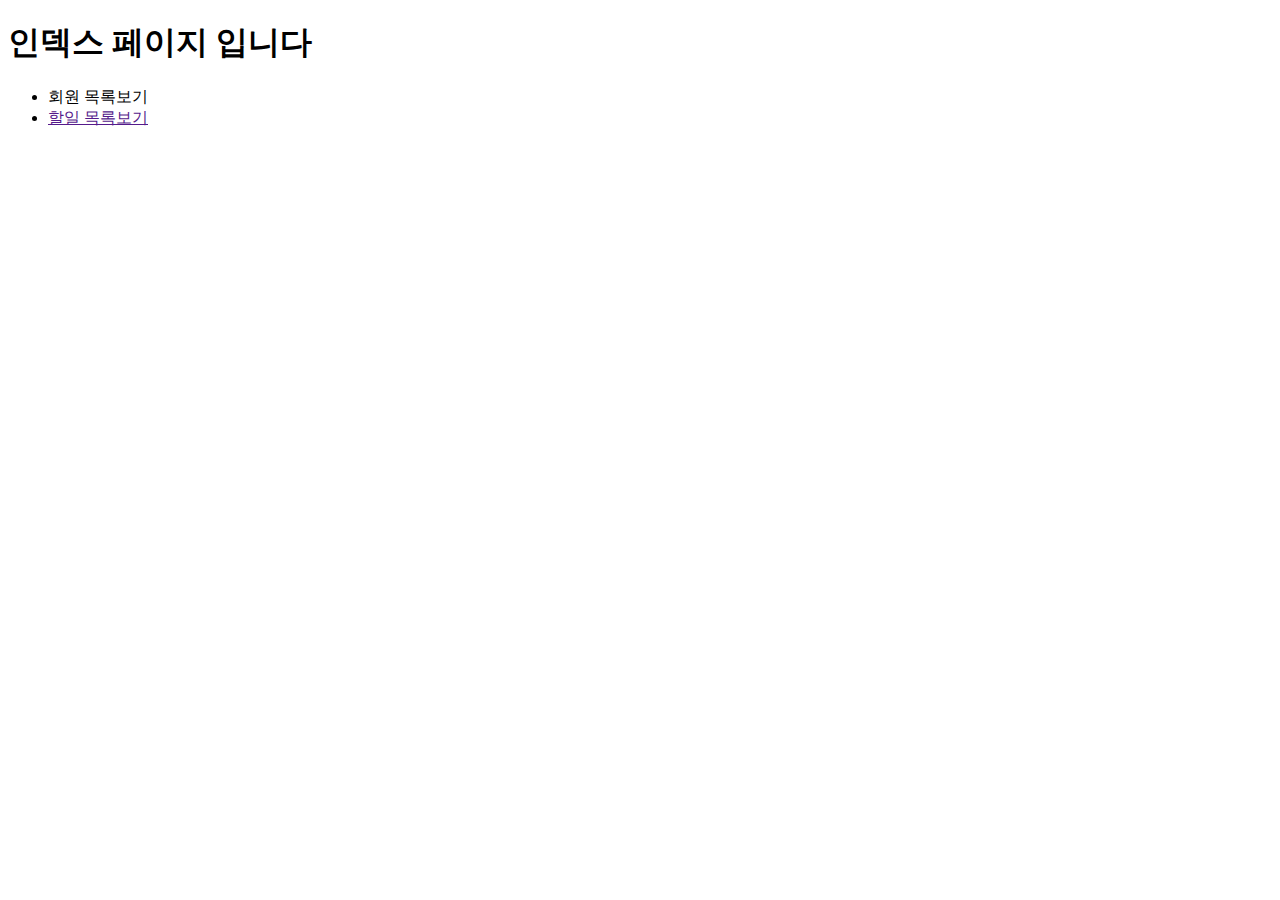
==== Boot13_Jpa/src/main/resources/templates/home.html @ cde14529 "Boot13 에 Member 예제 추가함" ====
<!DOCTYPE html>
<html xmlns:th="http://www.thymeleaf.org">
<head>
<meta charset="UTF-8">
<title>templates/home.html</title>
</head>
<body>
	<div class="container">
		<h1>인덱스 페이지 입니다</h1>
		<ul>
			<li><a th:href="@{/member/list}">회원 목록보기</a></li>
			<li><a href="">할일 목록보기</a></li>
		</ul>
	</div>
</body>
</html>
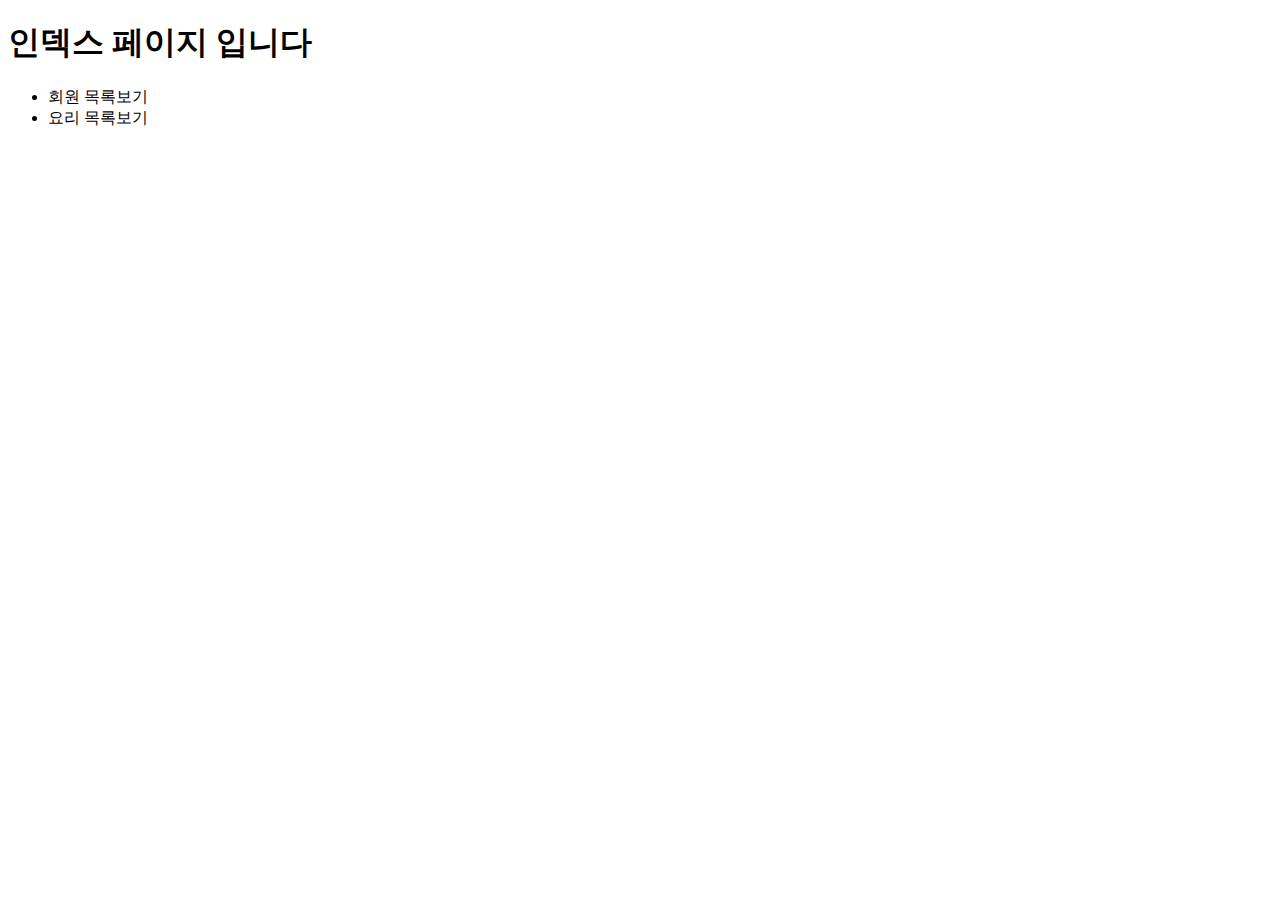
==== commit a073d773: "Boot13_Jpa 예제 추가함" ====
--- a/Boot13_Jpa/src/main/resources/templates/home.html
+++ b/Boot13_Jpa/src/main/resources/templates/home.html
@@ -9,7 +9,7 @@
 		<h1>인덱스 페이지 입니다</h1>
 		<ul>
 			<li><a th:href="@{/member/list}">회원 목록보기</a></li>
-			<li><a href="">할일 목록보기</a></li>
+			<li><a th:href="@{/cook/list}">요리 목록보기</a></li>
 		</ul>
 	</div>
 </body>
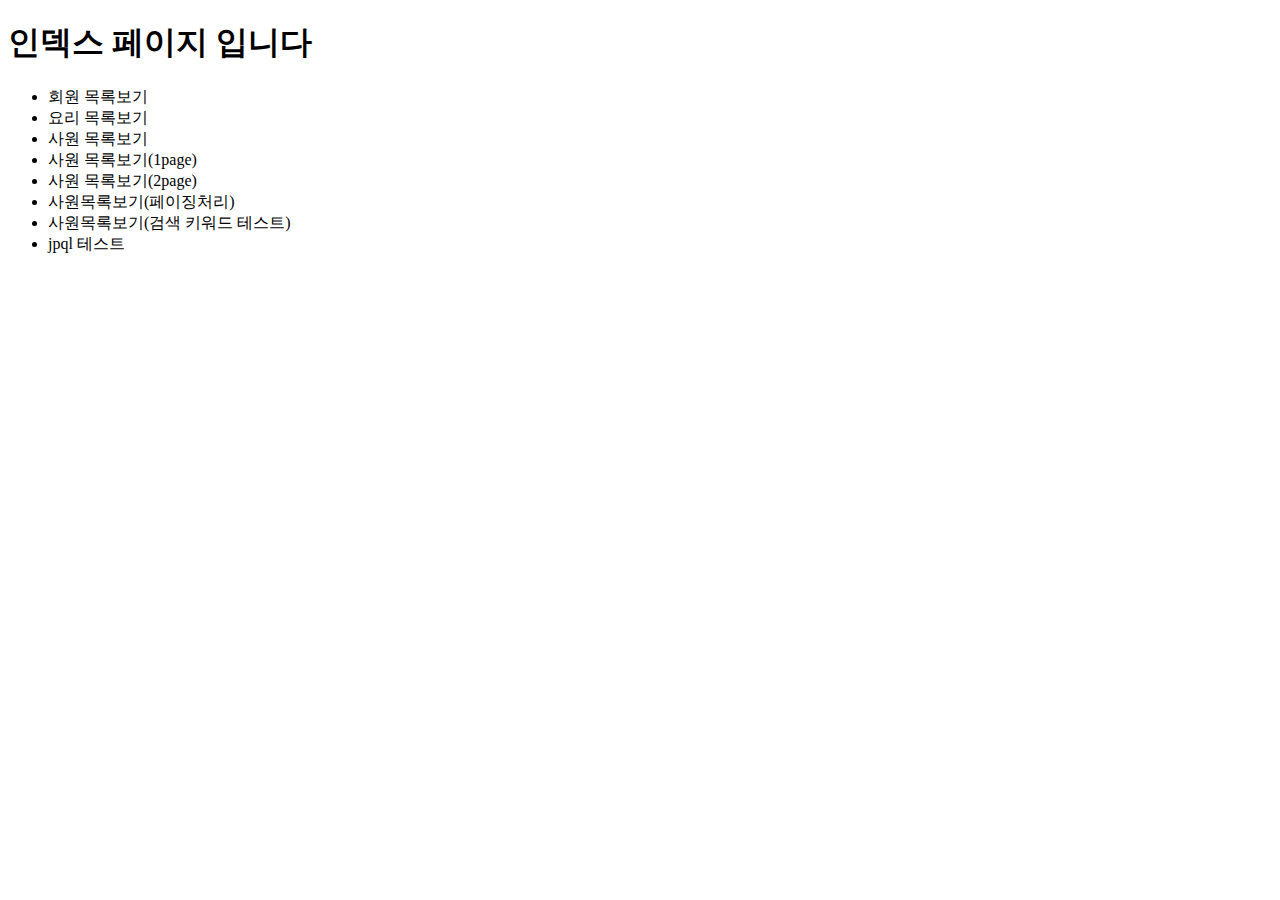
==== commit 56681366: "Boot13 에 예제 추가함" ====
--- a/Boot13_Jpa/src/main/resources/templates/home.html
+++ b/Boot13_Jpa/src/main/resources/templates/home.html
@@ -10,6 +10,12 @@
 		<ul>
 			<li><a th:href="@{/member/list}">회원 목록보기</a></li>
 			<li><a th:href="@{/cook/list}">요리 목록보기</a></li>
+			<li><a th:href="@{/emp/list}">사원 목록보기</a></li>
+			<li><a th:href="@{/emp/list2?pageNum=1}">사원 목록보기(1page)</a></li>
+			<li><a th:href="@{/emp/list2?pageNum=2}">사원 목록보기(2page)</a></li>
+			<li><a th:href="@{/emp/list3}">사원목록보기(페이징처리)</a></li>
+			<li><a th:href="@{/emp/list4}">사원목록보기(검색 키워드 테스트)</a></li>
+			<li><a th:href="@{/jpql/test}">jpql 테스트</a></li>
 		</ul>
 	</div>
 </body>
